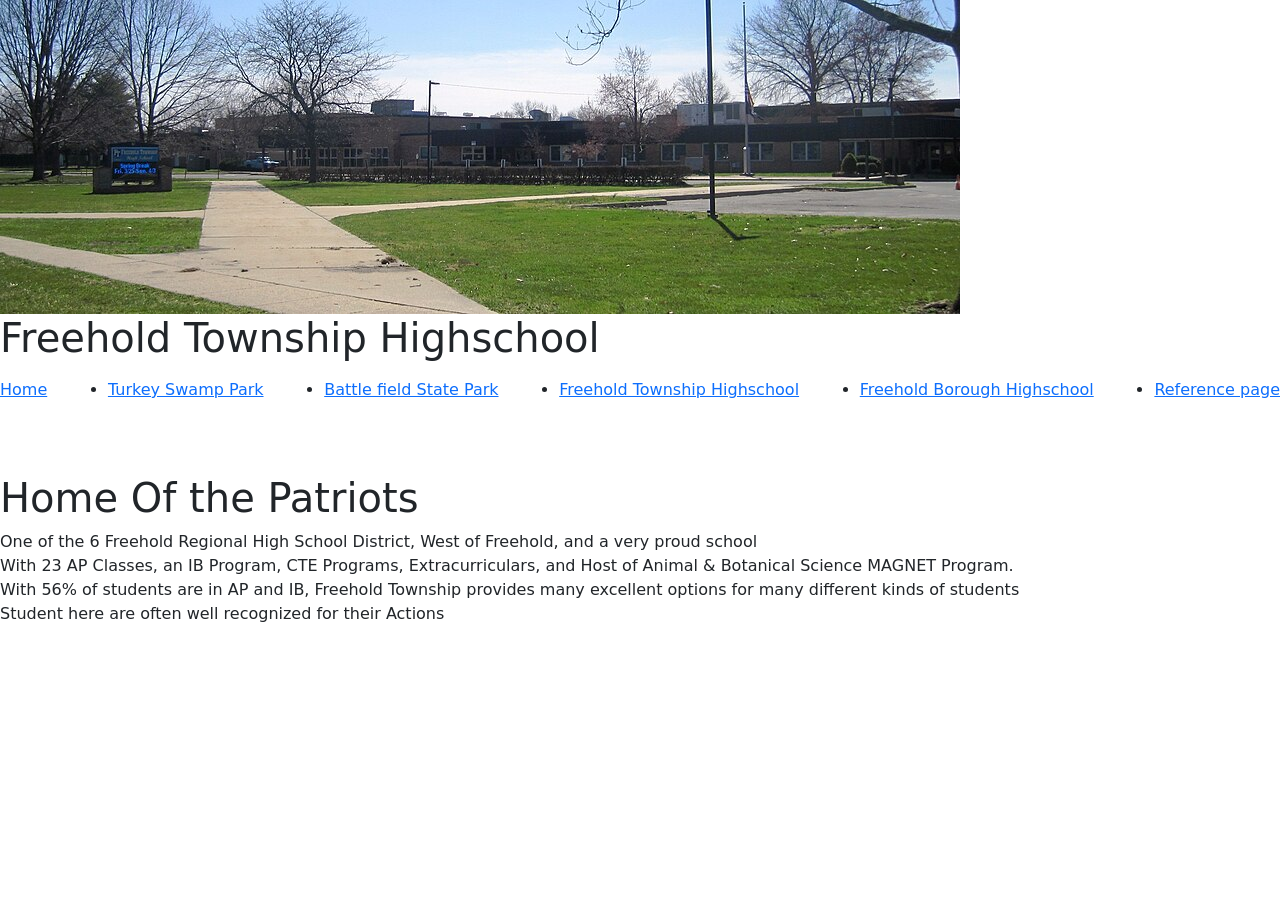
==== FRTS.html @ 51217fe8 "first commit" ====
<!DOCTYPE html>
<html>
<head>
<title>Home</title>
<meta charset="utf-8">
    <meta name="viewport" content="width=device-width, initial-scale=1">
    <title>Homepage</title>
	<link rel="stylesheet" href="Style.css" />
    <link href="https://cdn.jsdelivr.net/npm/bootstrap@5.2.3/dist/css/bootstrap.min.css" rel="stylesheet" integrity="sha384-rbsA2VBKQhggwzxH7pPCaAqO46MgnOM80zW1RWuH61DGLwZJEdK2Kadq2F9CUG65" crossorigin="anonymous">
<link rel="preconnect" href="https://fonts.googleapis.com">
<link rel="preconnect" href="https://fonts.gstatic.com" crossorigin>
<link href="https://fonts.googleapis.com/css2?family=Lora:ital,wght@0,400..700;1,400..700&family=Monsieur+La+Doulaise&family=Montserrat:ital,wght@0,100..900;1,100..900&family=Open+Sans:ital,wght@0,300..800;1,300..800&family=Playfair+Display:ital,wght@0,400..900;1,400..900&family=Roboto:ital,wght@0,100..900;1,100..900&display=swap" rel="stylesheet">
</head>
  <body id="MyHS">

    <div class="Header"></div>
  <img src="Images/images/image10.jpg" alt="Example image">
  </div>
  <h1 id="School2">Freehold Township Highschool</h1>
  
  <ul class="navbar">
  <li><a href="index.html">Home</a></li>

  <li class="dropdown">
    <a href="TSP.html">Turkey Swamp Park</a>
  </li>

  <li class="dropdown">
    <a href="BSP.html">Battle field State Park</a>
  </li>
<li class="dropdown">
    <a href="FRTS.html">Freehold Township Highschool</a>
</li>
<li class="dropdown">
    <a href="FRB.html">Freehold Borough Highschool</a>
</li>
 
  <li class="dropdown">
    <a href="Reference.html">Reference page</a>
  </li>
</ul>
<br>
<br>
<div class="text-columm">
<h1>Home Of the Patriots</h1>
  <p>
 One of the 6 Freehold Regional High School District, West of Freehold, and a very proud school<br>
With 23 AP Classes, an IB Program, CTE Programs, Extracurriculars, and Host of Animal & Botanical Science MAGNET Program. <br>
With 56% of students are in AP and IB, Freehold Township provides many excellent options for many different kinds of students<br>
Student here are often well recognized for their Actions<br>

  
</body>
</html>
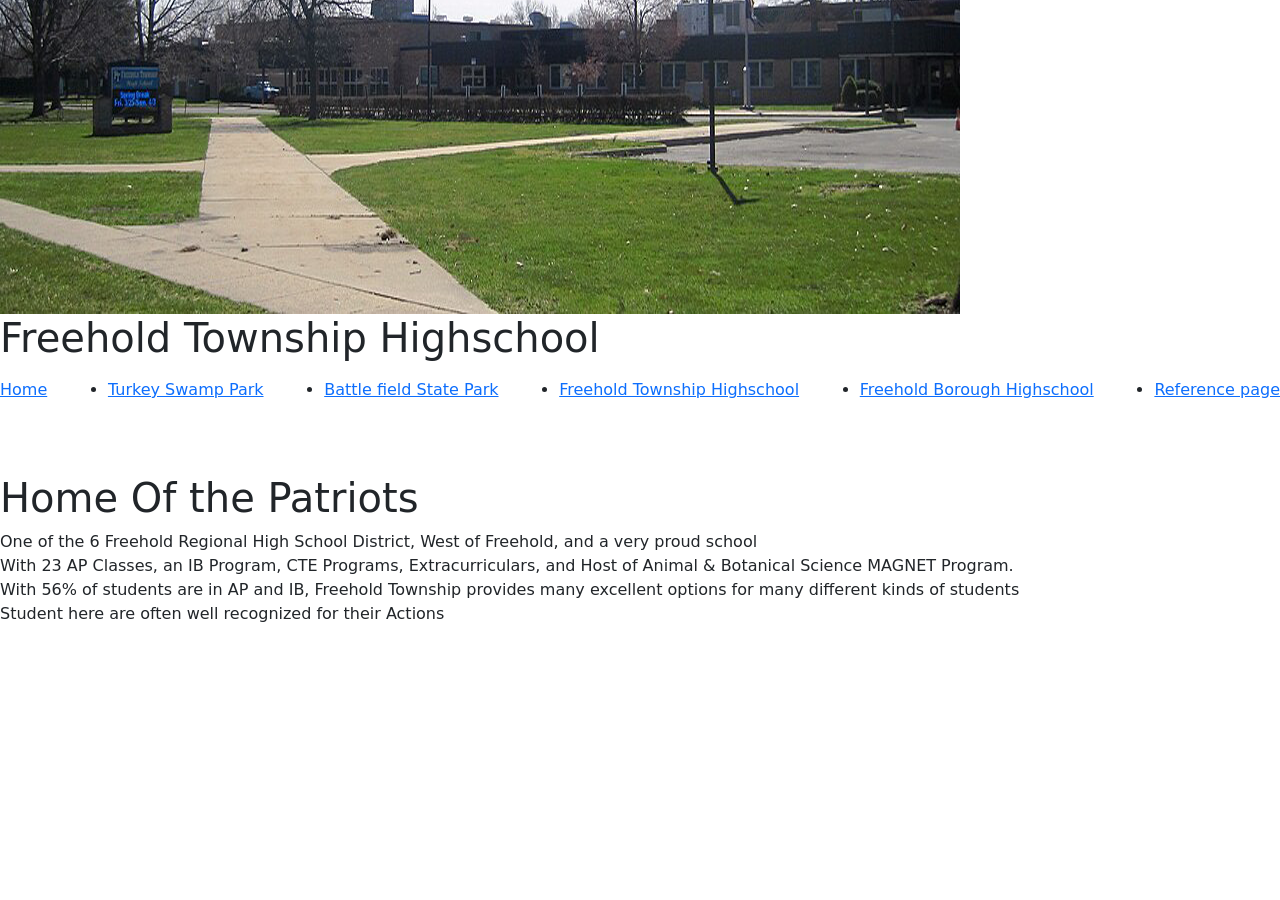
==== commit fed6e312: "Last second fix" ====
--- a/FRTS.html
+++ b/FRTS.html
@@ -12,9 +12,8 @@
 <link href="https://fonts.googleapis.com/css2?family=Lora:ital,wght@0,400..700;1,400..700&family=Monsieur+La+Doulaise&family=Montserrat:ital,wght@0,100..900;1,100..900&family=Open+Sans:ital,wght@0,300..800;1,300..800&family=Playfair+Display:ital,wght@0,400..900;1,400..900&family=Roboto:ital,wght@0,100..900;1,100..900&display=swap" rel="stylesheet">
 </head>
   <body id="MyHS">
-
-    <div class="Header"></div>
-  <img src="Images/images/image10.jpg" alt="Example image">
+    <div class="Header">
+  <img src="Images/Freehold_Township_High_School_front.png" alt="Example image">
   </div>
   <h1 id="School2">Freehold Township Highschool</h1>
   
